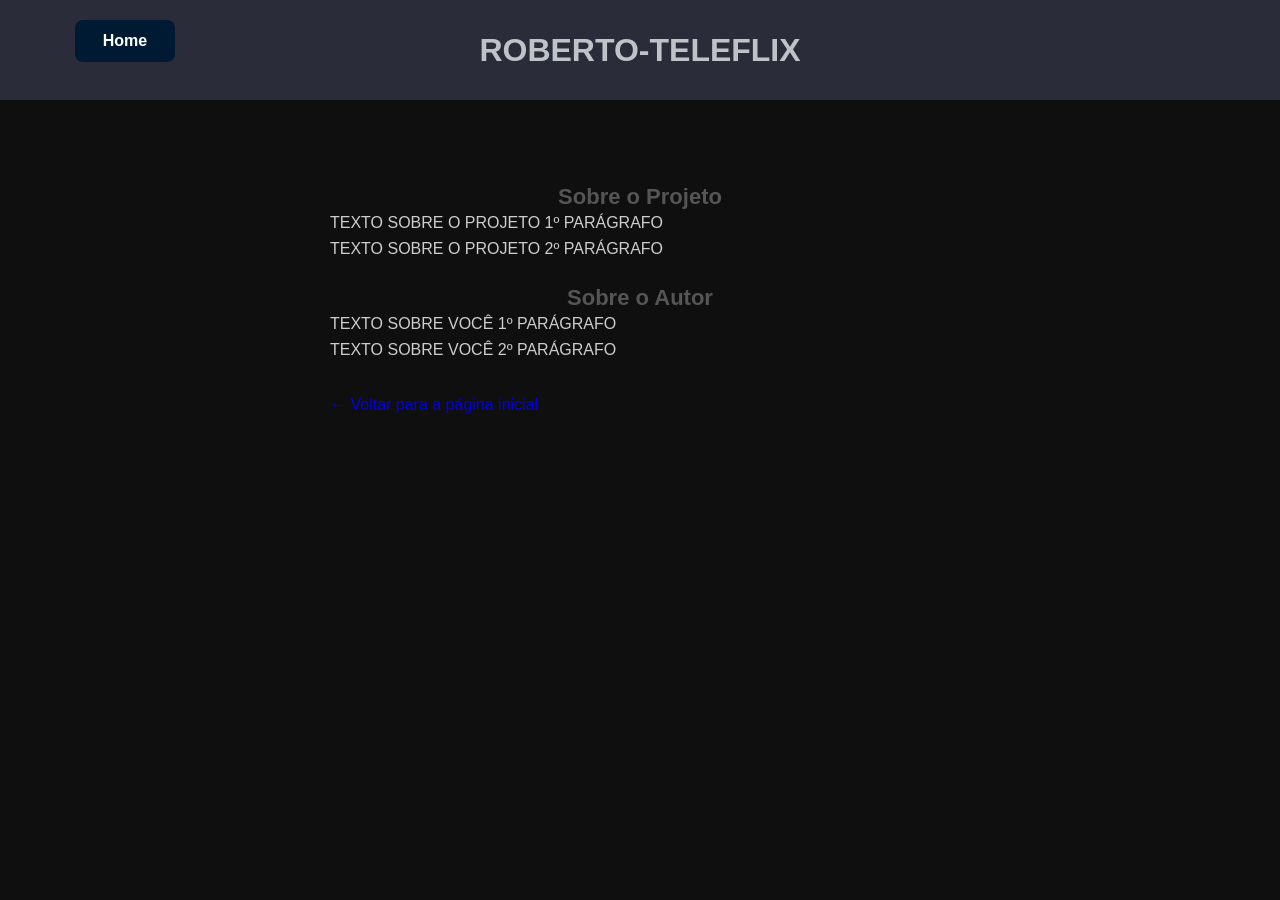
==== sobre.html @ 73af3c26 "Create sobre.html" ====
<!DOCTYPE html>
<html lang="pt-BR">
<head>
  <meta charset="UTF-8">
  <title>Sobre</title>
  <link rel="stylesheet" href="style.css">
  <style>
    h2 {
      font-family: "Trebuchet MS", Arial, sans-serif;
      color: #555;
      font-size: 22px;
      margin-top: 24px;
    }

    p {
      font-family: "Segoe UI", Arial, sans-serif;
      font-size: 16px;
      color: #cdcdcd;
      line-height: 1.6;
      text-align: justify;
      margin-left: 20px;
 			margin-right: 20px;
    }
  </style>
</head>
<body>
  <header>
     <!-- Botão Home -->
    <div class="sobre">
     <a href="/index.html" class="btn-sobre">Home</a>
    </div>
    <h1>ROBERTO-TELEFLIX</h1>
  </header>
  <main style="max-width:700px; margin:40px auto; padding:20px;">
<!-- Digite aqui abaixo nas tags <p> o seu texto sobre sua página e sobre você -->
<h2>Sobre o Projeto</h2>
<p>TEXTO SOBRE O PROJETO 1º PARÁGRAFO</p>
<p>TEXTO SOBRE O PROJETO 2º PARÁGRAFO</p>
    
<h2>Sobre o Autor</h2>
<p>TEXTO SOBRE VOCÊ 1º PARÁGRAFO</p>
<p>TEXTO SOBRE VOCÊ 2º PARÁGRAFO</p>
  <p style="margin-top:30px;">
      <a href="index.html" style="text-decoration:none;">← Voltar para a página inicial</a>
    </p>
  </main>
</body>
</html>
---- style.css ----
/* ======= BASE ======= */
body { 
  font-family: Arial, sans-serif;
  background: #0f0f0f;
  padding: 20px;
  text-align: center;            /* centraliza conteúdos gerais */
}

header {
  background-color: #2a2c39; 
  color: #BDC3C7; 
  font-family: Arial, sans-serif; 
  text-align: center; 
  height: 100px; 
  margin: 0; 
  border: none; 
  width: 100%; 
  display: flex; 
  align-items: center; 
  justify-content: center;
 }

/* ======= LAYOUT: MENU (ESQ) + VÍDEO (DIR) ======= */
.layout{
  display: flex;
  align-items: flex-start;
  gap: 16px;                     /* espaço entre menu e player */
}

/* coluna esquerda (menu) */
.sidebar{
  flex: 0 0 300px;               /* largura do menu lateral */
  max-width: 360px;
  position: sticky;              /* opcional: gruda ao rolar */
  top: 8px;
  text-align: left;              /* rótulos/menus alinhados à esquerda */
  margin-left: 20px;        /* espaço na lateral esquerda */
}

/* versão compacta */
.sidebar.compacto #tema{
  height: 36px;
  border-radius: 8px;
  font-weight: 600;
  padding: 0 40px 0 12px;
}


/* coluna direita (player) */
.player{
  flex: 1 1 auto;
  min-width: 0;                  /* evita overflow do iframe */
}

/* ======= PLAYER / CARD ======= */
.video-box { 
  background: #a62121;
  padding: 10px;
  border-radius: 6px;
  max-width: 560px;
  margin: 0 auto;
  box-shadow: 0 2px 5px rgba(0,0,0,0.1);
}

.video-frame{
  width: 100%;
  aspect-ratio: 16 / 9;
  display: block;
  border: 0;
  border-radius: 4px;
}

.info {
  margin-top: 8px;
}
.info h3 {
  font-size: 16px;
  margin: 4px 0;
  color: #6981a0;
}
.info p {
  font-size: 13px;
  color: #e0dfdf;
}
html, body { 
  margin: 0; 
  padding: 0; 
} 
* { 
  margin: 0; 
  padding: 0; 
  box-sizing: 
  border-box; 
}

/* ======= MENU LATERAL (VERTICAL) ======= */
/* Use <nav class="nav-vertical"><ul>...</ul></nav> */
.nav-vertical ul{
  list-style: none;
  display: flex;
  flex-direction: column;        /* empilha verticalmente */
  gap: 8px;                      /* espaço entre itens */
  margin: 0;
  padding: 0;
}

.nav-vertical ul li a{
  display: block;
  text-decoration: none;
  padding: 10px 14px;
  background: #222634;           /* flat, dark */
  color: #f0f0f0;
  font-weight: bold;
  border: 1px solid #2f3545;     /* borda discreta */
  border-radius: 8px;
  transition: background .2s ease, border-color .2s ease, color .2s ease, transform .1s ease;
}

.nav-vertical ul li a:hover{
  background: #2a3245;
  color: #fff;
  border-color: #3f9cff;
  transform: translateY(-1px);
}

.nav-vertical ul li a:focus-visible{
  outline: 2px solid #3f9cff;
  outline-offset: 2px;
}

/* ======= MENU DE TEMAS (GERADO VIA JS) ======= */
/* O UL #menu-temas está dentro de .nav-vertical e herda o estilo.
   As regras abaixo só ajustam caso queira comportamento diferente.  */
#menu-temas{
  /* herda layout vertical de .nav-vertical; personalize se quiser */
}

/* ======= RESPONSIVO ======= */
@media (max-width: 960px){
  .layout{
    flex-direction: column;      /* empilha no mobile */
  }
  .sidebar{
    position: static;            /* desliga sticky no mobile */
    max-width: none;
    flex: 1 1 auto;
  }
  .video-box{
    max-width: 100%;
  }
}
/* Botão "Sobre" */
.btn-sobre {
  display: inline-block;
  background-color: #001a33; /* azul bem escuro */
  color: #fff;
  text-decoration: none;
  padding: 12px 28px;
  border-radius: 8px;
  font-size: 16px;
  font-weight: 600;
  transition: background 0.3s ease, transform 0.2s ease;
  text-align: left; /* esquerda */
}

.btn-sobre:hover {
  background-color: #003366; /* tom mais claro ao passar o mouse */
  transform: scale(1.05);
}

.btn-sobre:active {
  background-color: #000f1f; /* tom ainda mais escuro ao clicar */
  transform: scale(0.98);
}
.sobre {
  position: fixed;     /* Fixa a div na tela */
  top: 0;              /* Começa do topo */
  left: 0;             /* Encostada na lateral esquerda */
  width: 250px;        /* Largura da barra lateral */
  height: 100vh;       /* Ocupa toda a altura da janela */
  color: white;
  padding: 20px;
  box-sizing: border-box;
  overflow-y: auto;    /* Adiciona rolagem se o conteúdo for maior que a tela */
}
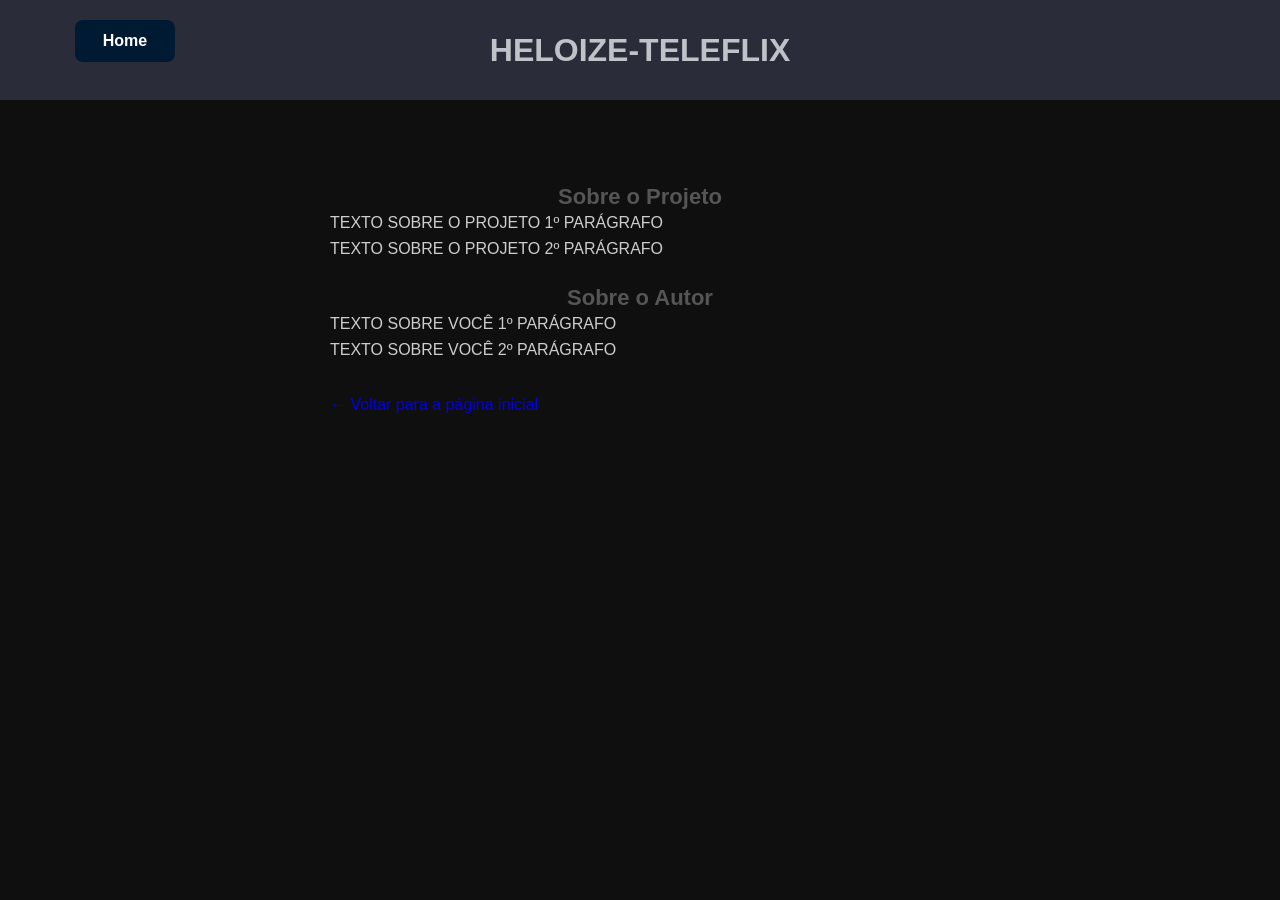
==== commit 891c11d6: "Update sobre.html" ====
--- a/sobre.html
+++ b/sobre.html
@@ -29,7 +29,7 @@
     <div class="sobre">
      <a href="/index.html" class="btn-sobre">Home</a>
     </div>
-    <h1>ROBERTO-TELEFLIX</h1>
+    <h1>HELOIZE-TELEFLIX</h1>
   </header>
   <main style="max-width:700px; margin:40px auto; padding:20px;">
 <!-- Digite aqui abaixo nas tags <p> o seu texto sobre sua página e sobre você -->
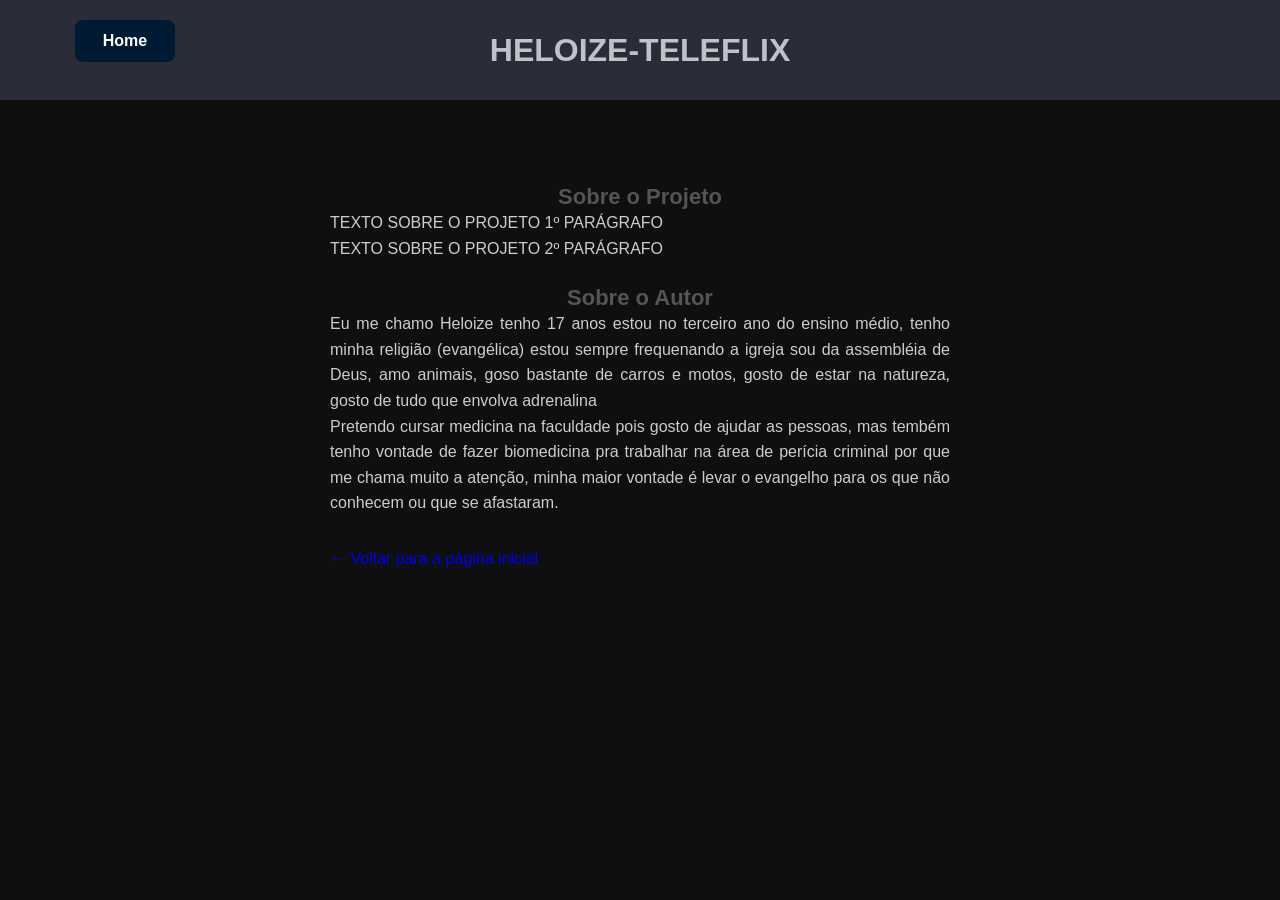
==== commit 13d922b9: "Update sobre.html" ====
--- a/sobre.html
+++ b/sobre.html
@@ -38,8 +38,8 @@
 <p>TEXTO SOBRE O PROJETO 2º PARÁGRAFO</p>
     
 <h2>Sobre o Autor</h2>
-<p>TEXTO SOBRE VOCÊ 1º PARÁGRAFO</p>
-<p>TEXTO SOBRE VOCÊ 2º PARÁGRAFO</p>
+<p>Eu me chamo Heloize tenho 17 anos estou no terceiro ano do ensino  médio, tenho minha religião (evangélica) estou sempre frequenando a igreja sou da assembléia de Deus, amo animais, goso bastante de carros e motos, gosto de estar na natureza, gosto de tudo que envolva adrenalina</p>
+<p>Pretendo cursar medicina na faculdade pois gosto de ajudar as pessoas, mas tembém tenho vontade de fazer biomedicina pra trabalhar na área de perícia criminal por que me chama muito a atenção, minha maior vontade é levar o evangelho para os que não conhecem ou que se afastaram.</p>
   <p style="margin-top:30px;">
       <a href="index.html" style="text-decoration:none;">← Voltar para a página inicial</a>
     </p>
